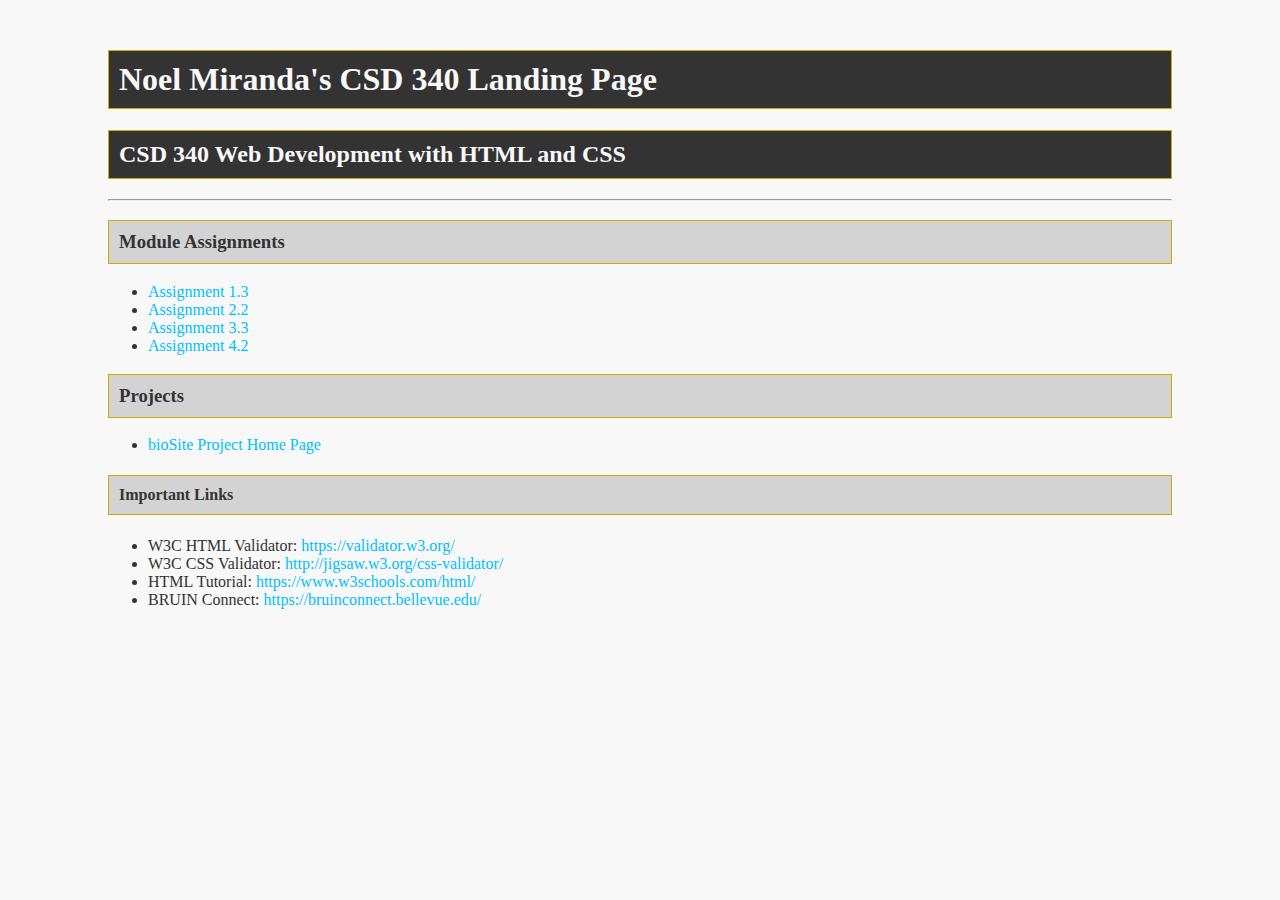
==== index.html @ edf5bb01 "Pushed on 11/07/2024" ====
<!DOCTYPE html>
<!--
Name: Noel Miranda
Assignment: Module 3.2 Assignment (GitHub Pages)
-->
<html lang="en-US">
    <head>
        <title>Noel Miranda's CSD 340 Landing Page</title>
        <meta name="description" content="GitHub Pages landing page" />
        <meta name="keywords" content="html, github, pages, landing page, Assignment 3.2" />
        <meta name="robots" content="nofollow" />
        <meta name="author" content="Noel Miranda" />
        <link href="site.css" type="text/css" rel="stylesheet" />
    </head>
    <body>
        <div id="container">
            <h1>Noel Miranda's CSD 340 Landing Page</h1>
            <h2>CSD 340 Web Development with HTML and CSS</h2>
            <hr>
            <h3>Module Assignments</h3>
            <ul>
                <li><a href="module-1/Miranda_Mod1_3.html">Assignment 1.3</a></li>
                <li><a href="module-2/Miranda_Mod2_2.html">Assignment 2.2</a></li>
                <li><a href="module-3/Miranda_Mod3_3.html">Assignment 3.3</a></li>
                <li><a href="module-4/Miranda_Mod4_2.html">Assignment 4.2</a></li>
            </ul>
            <h3>Projects</h3>
            <ul>
                <li><a href="#" onclick="return false">bioSite Project Home Page</a></li> <!--Place holder for now-->
            </ul>
            <h4>Important Links</h4>
            <ul>
                <li>W3C HTML Validator: <a href="https://validator.w3.org/">https://validator.w3.org/</a></li>
                <li>W3C CSS Validator: <a href="http://jigsaw.w3.org/css-validator/">http://jigsaw.w3.org/css-validator/</a></li>
                <li>HTML Tutorial: <a href="https://www.w3schools.com/html/">https://www.w3schools.com/html/</a></li>
                <li>BRUIN Connect: <a href="https://bruinconnect.bellevue.edu/">https://bruinconnect.bellevue.edu/</a></li>
            </ul>
        </div>
    </body>
</html>
---- site.css ----
/*
Name: Noel Miranda
Assignment: Module 3.2 Assignment (GitHub Pages)
*/
#container {
    margin-top: 50px;
    margin-left: 100px;
    margin-right: 100px;
    font-family: Georgia, 'Times New Roman', Times, serif;
}
body {
    background-color: #F8F8F8;
    color: #333333;
}
h1, h2, h3, h4 {
    border: 1px solid #D6A800;
    padding: 10px;
}
h1, h2 {
    background-color: #333333;
    color: #F8F8F8; 
}
h3, h4 {
    background-color: #D3D3D3;
    color: #333333;
}
a {
    color: #00BFFF;
    text-decoration: none;
}
a:visited {
    color: #333333;
}
a:hover {
    color:#D6A800;
    text-decoration: underline; 
}
a:active {
    color: #800080;
}
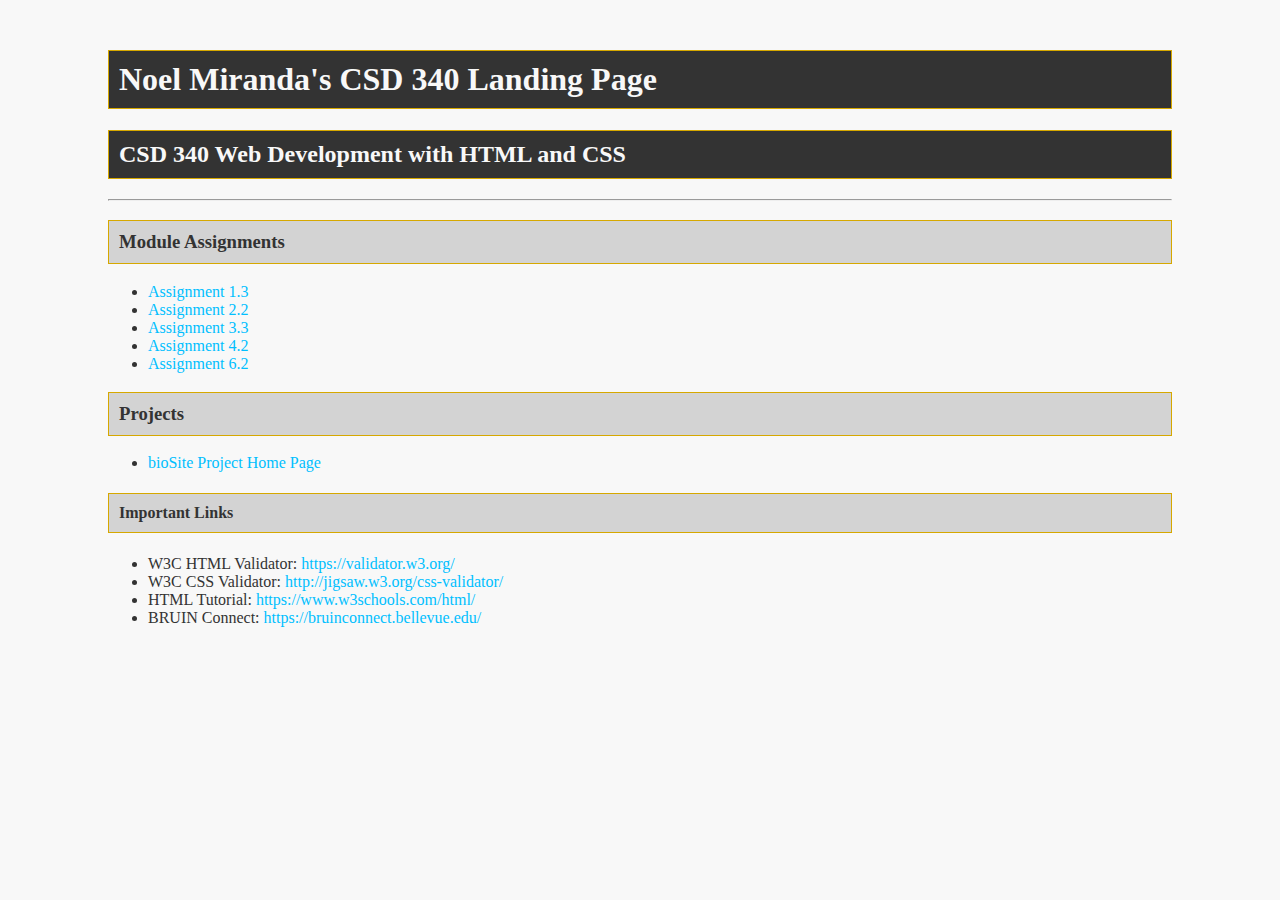
==== commit 0ad064c7: "Pushed on 11/13/2024" ====
--- a/index.html
+++ b/index.html
@@ -23,6 +23,7 @@
                 <li><a href="module-2/Miranda_Mod2_2.html">Assignment 2.2</a></li>
                 <li><a href="module-3/Miranda_Mod3_3.html">Assignment 3.3</a></li>
                 <li><a href="module-4/Miranda_Mod4_2.html">Assignment 4.2</a></li>
+                <li><a href="module-6/Miranda_Mod6_2.html">Assignment 6.2</a></li>
             </ul>
             <h3>Projects</h3>
             <ul>
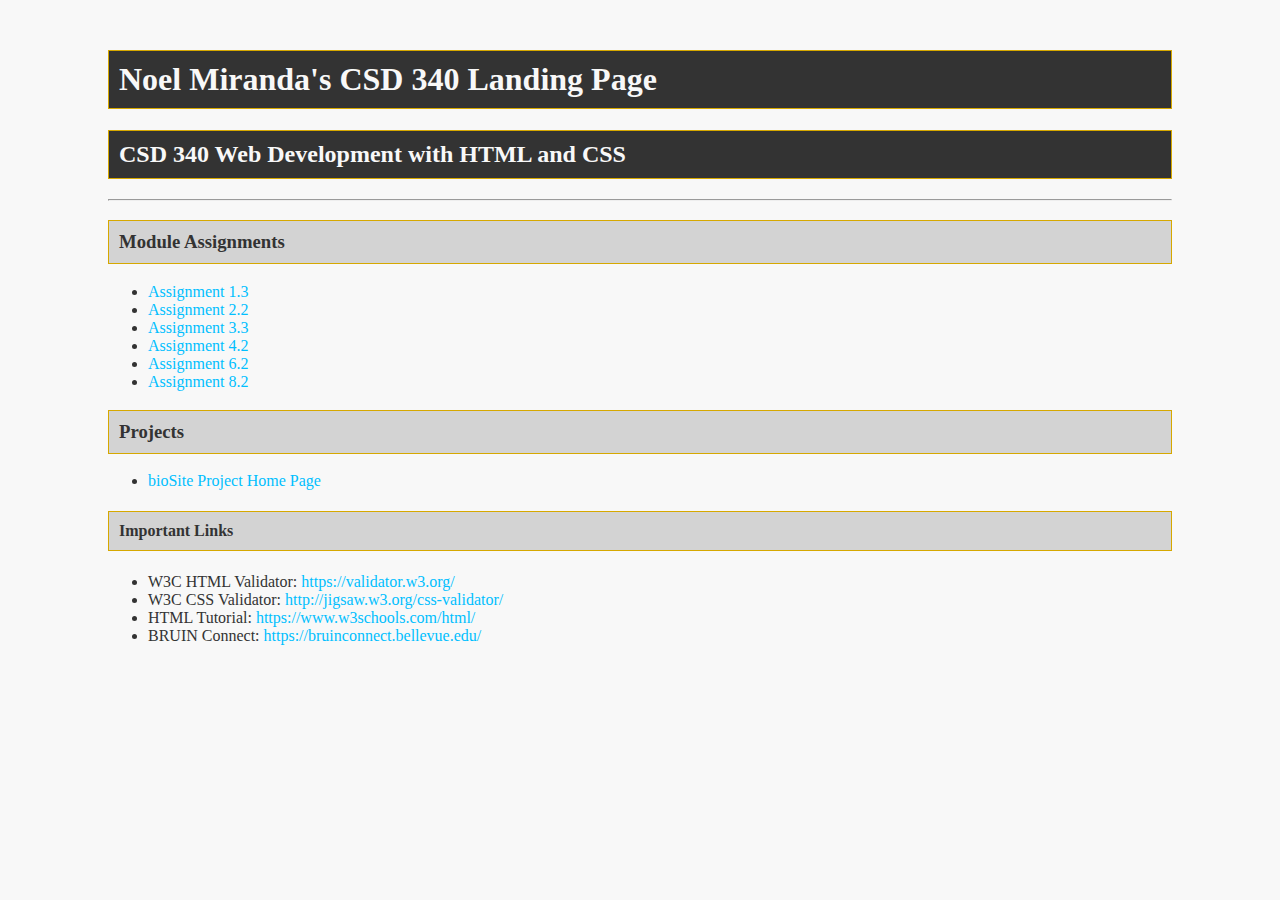
==== commit ab5e2d26: "Pushed on 11/19/2024" ====
--- a/index.html
+++ b/index.html
@@ -24,10 +24,11 @@
                 <li><a href="module-3/Miranda_Mod3_3.html">Assignment 3.3</a></li>
                 <li><a href="module-4/Miranda_Mod4_2.html">Assignment 4.2</a></li>
                 <li><a href="module-6/Miranda_Mod6_2.html">Assignment 6.2</a></li>
+                <li><a href="module-8/Miranda_Mod8_2.html">Assignment 8.2</a></li>
             </ul>
             <h3>Projects</h3>
             <ul>
-                <li><a href="#" onclick="return false">bioSite Project Home Page</a></li> <!--Place holder for now-->
+                <li><a href="../bioSite/index.html">bioSite Project Home Page</a></li>
             </ul>
             <h4>Important Links</h4>
             <ul>
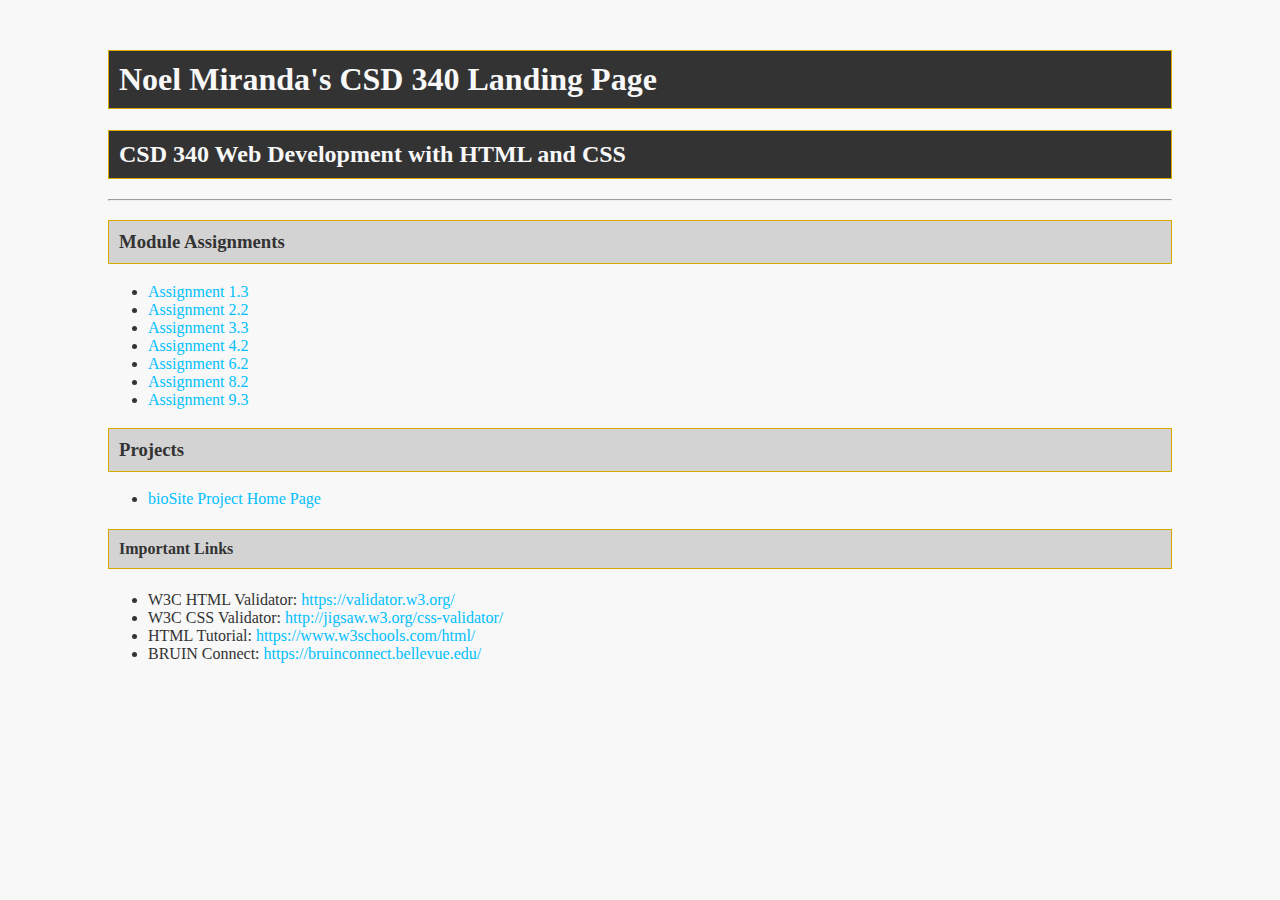
==== commit b3b9b496: "Pushed on 11/26/2024" ====
--- a/index.html
+++ b/index.html
@@ -25,6 +25,7 @@
                 <li><a href="module-4/Miranda_Mod4_2.html">Assignment 4.2</a></li>
                 <li><a href="module-6/Miranda_Mod6_2.html">Assignment 6.2</a></li>
                 <li><a href="module-8/Miranda_Mod8_2.html">Assignment 8.2</a></li>
+                <li><a href="module-9/Miranda_Mod9_3.html">Assignment 9.3</a></li>
             </ul>
             <h3>Projects</h3>
             <ul>
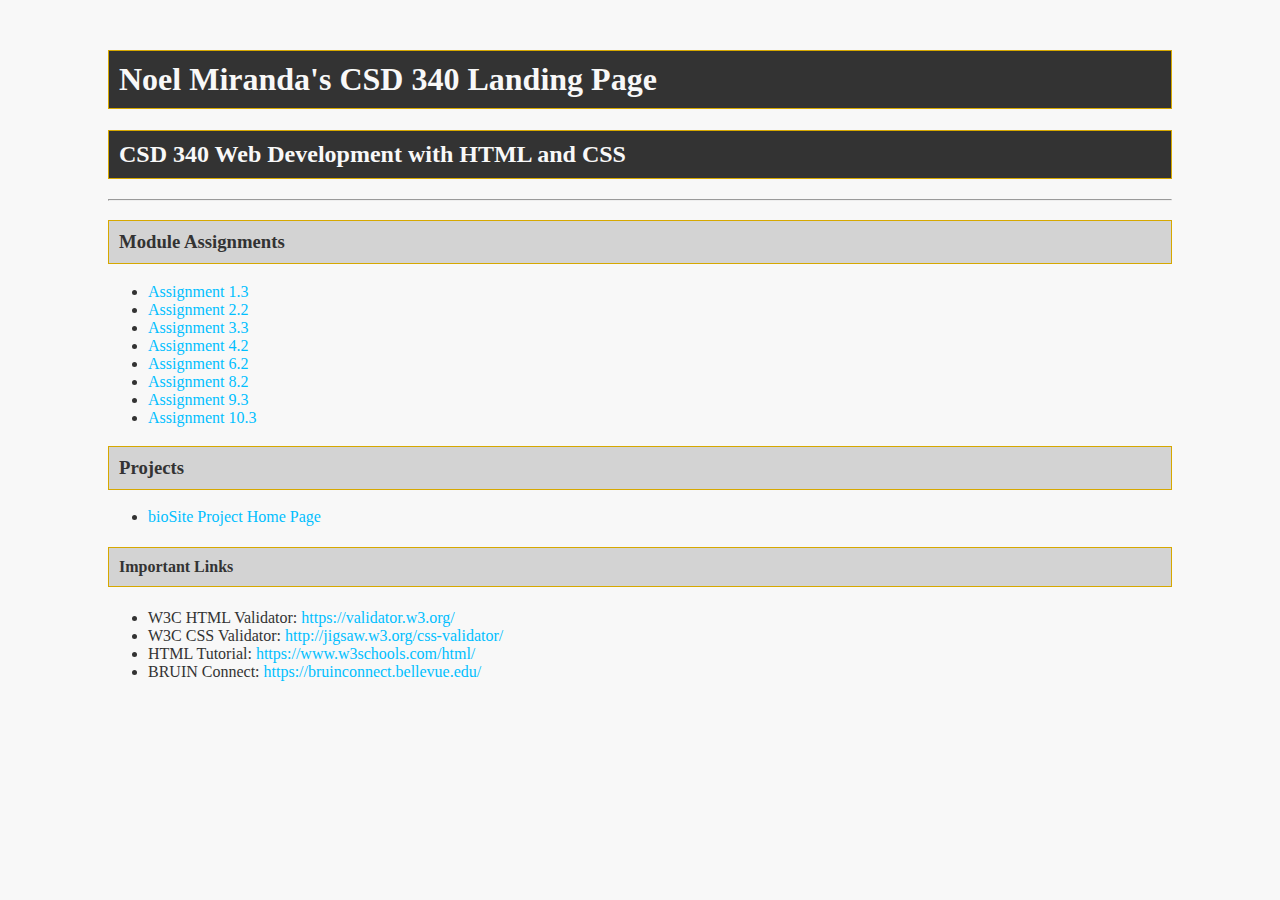
==== commit a5848fd2: "Pushed on 12/04/2024" ====
--- a/index.html
+++ b/index.html
@@ -26,6 +26,7 @@
                 <li><a href="module-6/Miranda_Mod6_2.html">Assignment 6.2</a></li>
                 <li><a href="module-8/Miranda_Mod8_2.html">Assignment 8.2</a></li>
                 <li><a href="module-9/Miranda_Mod9_3.html">Assignment 9.3</a></li>
+                <li><a href="module-10/Miranda_Mod10_3.html">Assignment 10.3</a></li>
             </ul>
             <h3>Projects</h3>
             <ul>
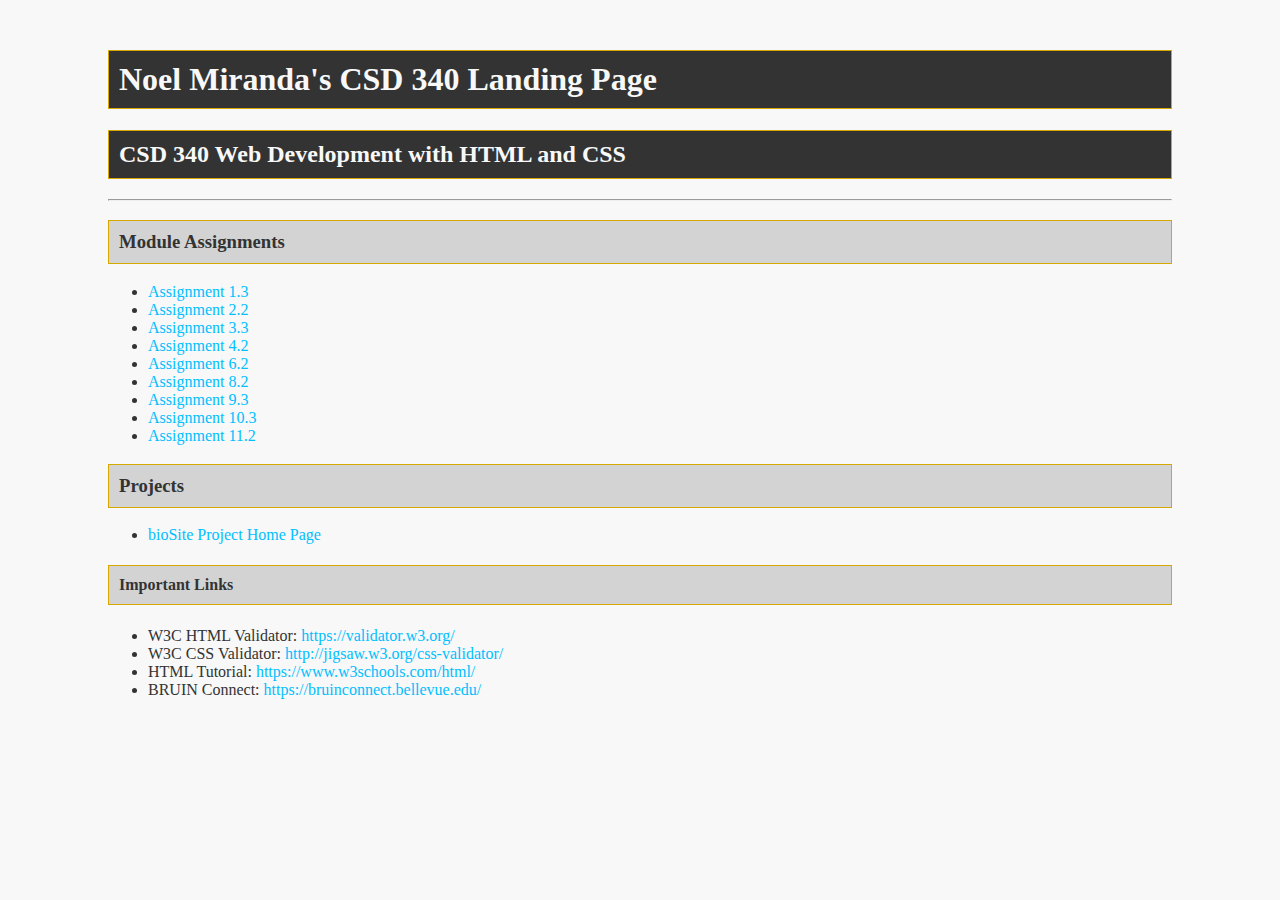
==== commit b9c8f1f9: "Pushed on 12/10/2024" ====
--- a/index.html
+++ b/index.html
@@ -27,6 +27,7 @@
                 <li><a href="module-8/Miranda_Mod8_2.html">Assignment 8.2</a></li>
                 <li><a href="module-9/Miranda_Mod9_3.html">Assignment 9.3</a></li>
                 <li><a href="module-10/Miranda_Mod10_3.html">Assignment 10.3</a></li>
+                <li><a href="module-11/Miranda_Mod11_2.html">Assignment 11.2</a></li>
             </ul>
             <h3>Projects</h3>
             <ul>
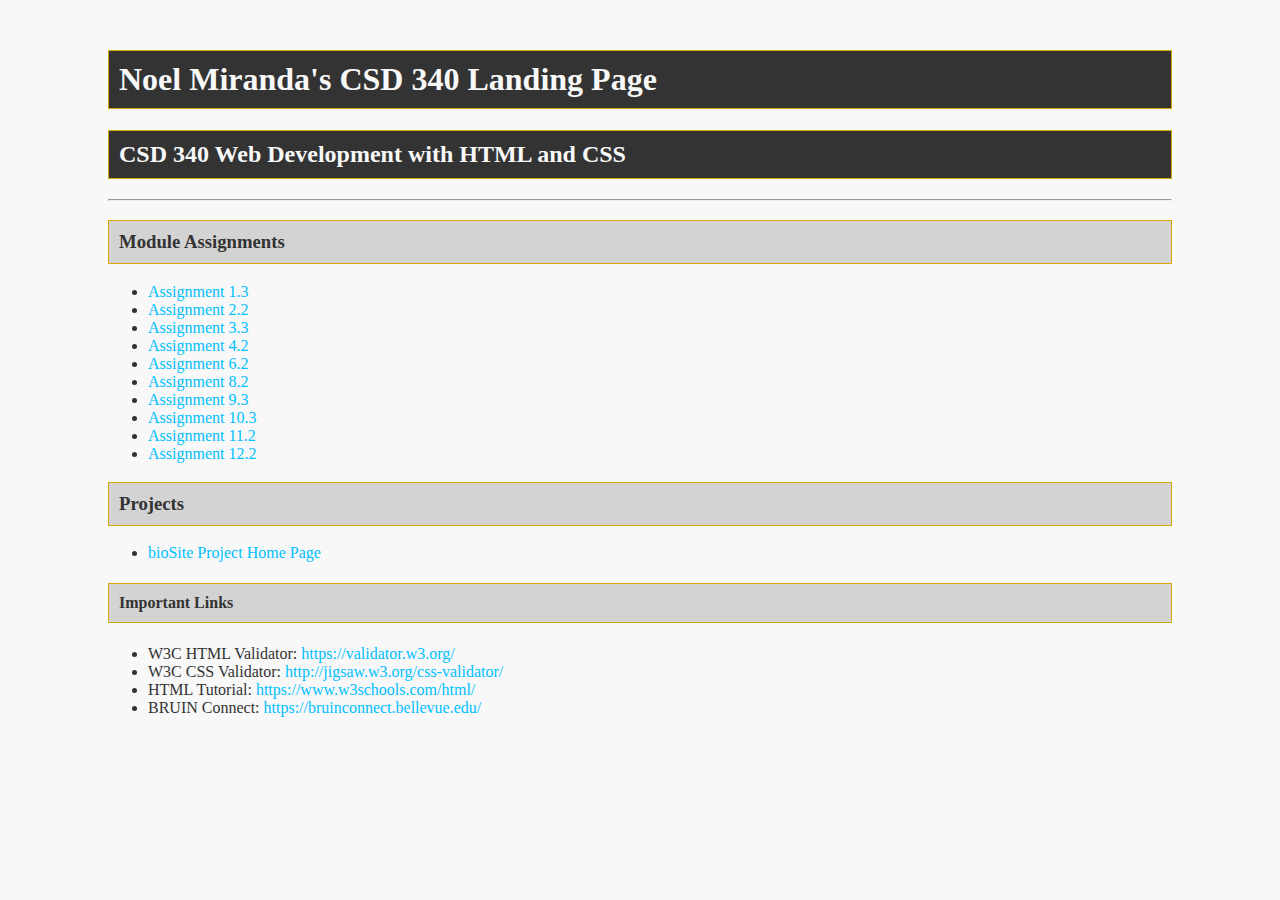
==== commit acfc39d5: "Pushed on 12/16/2024" ====
--- a/index.html
+++ b/index.html
@@ -28,6 +28,7 @@
                 <li><a href="module-9/Miranda_Mod9_3.html">Assignment 9.3</a></li>
                 <li><a href="module-10/Miranda_Mod10_3.html">Assignment 10.3</a></li>
                 <li><a href="module-11/Miranda_Mod11_2.html">Assignment 11.2</a></li>
+                <li><a href="module-12/Miranda_Mod12_2.html">Assignment 12.2</a></li>
             </ul>
             <h3>Projects</h3>
             <ul>
